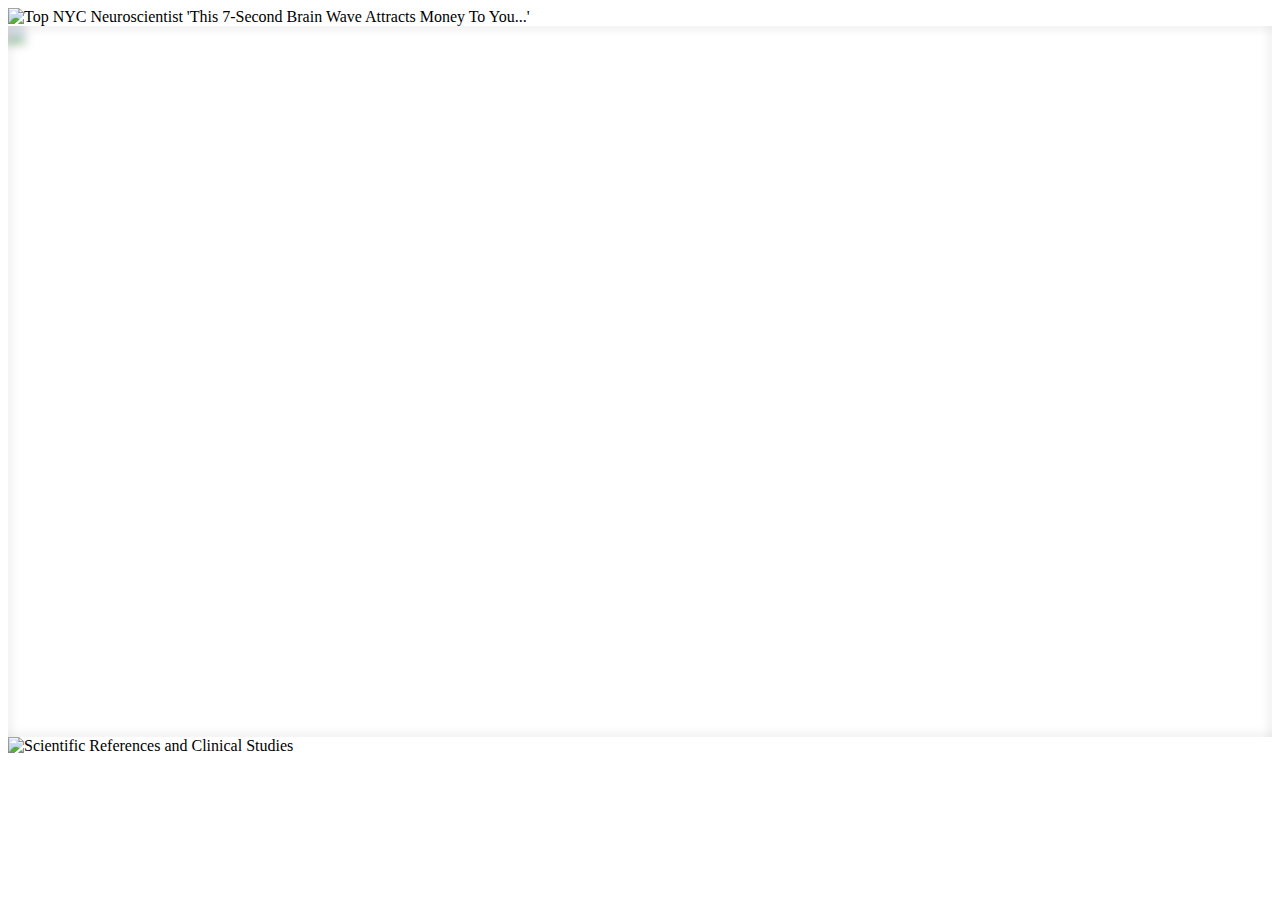
==== hurac/index.html @ 52ae3654 "Update index.html" ====
<!DOCTYPE html>
<html lang="pt-br">
<head>
<meta charset="UTF-8">
<meta name="viewport" content="width=device-width, initial-scale=1.0">
<title>7-Second Brain Wave Attracts Money</title>
<link rel="stylesheet" href="styles.css">
</head>
<body>

<!-- Cabeçalho com imagem responsiva -->
<div class="headline">
    <img src="https://abundancewealthwaves.online/wp-content/uploads/2023/11/1-4.png" alt="Top NYC Neuroscientist 'This 7-Second Brain Wave Attracts Money To You...'" class="headline-img">
</div>

<!-- Seção central para o VSL -->
<div class="video-container">
    <div id="vid_6564a0b97ce41e0008841108" style="position:relative;width:100%;padding: 56.25% 0 0;"><img id="thumb_6564a0b97ce41e0008841108" src="https://images.converteai.net/6668bd34-75cd-4b9e-9efb-dfbe8298399e/players/6564a0b97ce41e0008841108/thumbnail.jpg" style="position:absolute;top:0;left:0;width:100%;height:100%;object-fit:cover;display:block;"><div id="backdrop_6564a0b97ce41e0008841108" style="position:absolute;top:0;width:100%;height:100%;-webkit-backdrop-filter:blur(5px);backdrop-filter:blur(5px);"></div></div><script type="text/javascript" id="scr_6564a0b97ce41e0008841108">var s=document.createElement("script");s.src="https://scripts.converteai.net/6668bd34-75cd-4b9e-9efb-dfbe8298399e/players/6564a0b97ce41e0008841108/player.js",s.async=!0,document.head.appendChild(s);</script>
</div>

<!-- Rodapé com imagem responsiva -->
<div class="references">
    <img src="https://abundancewealthwaves.online/wp-content/uploads/2023/11/19.png" alt="Scientific References and Clinical Studies" class="references-img">
</div>

</body>
</html>
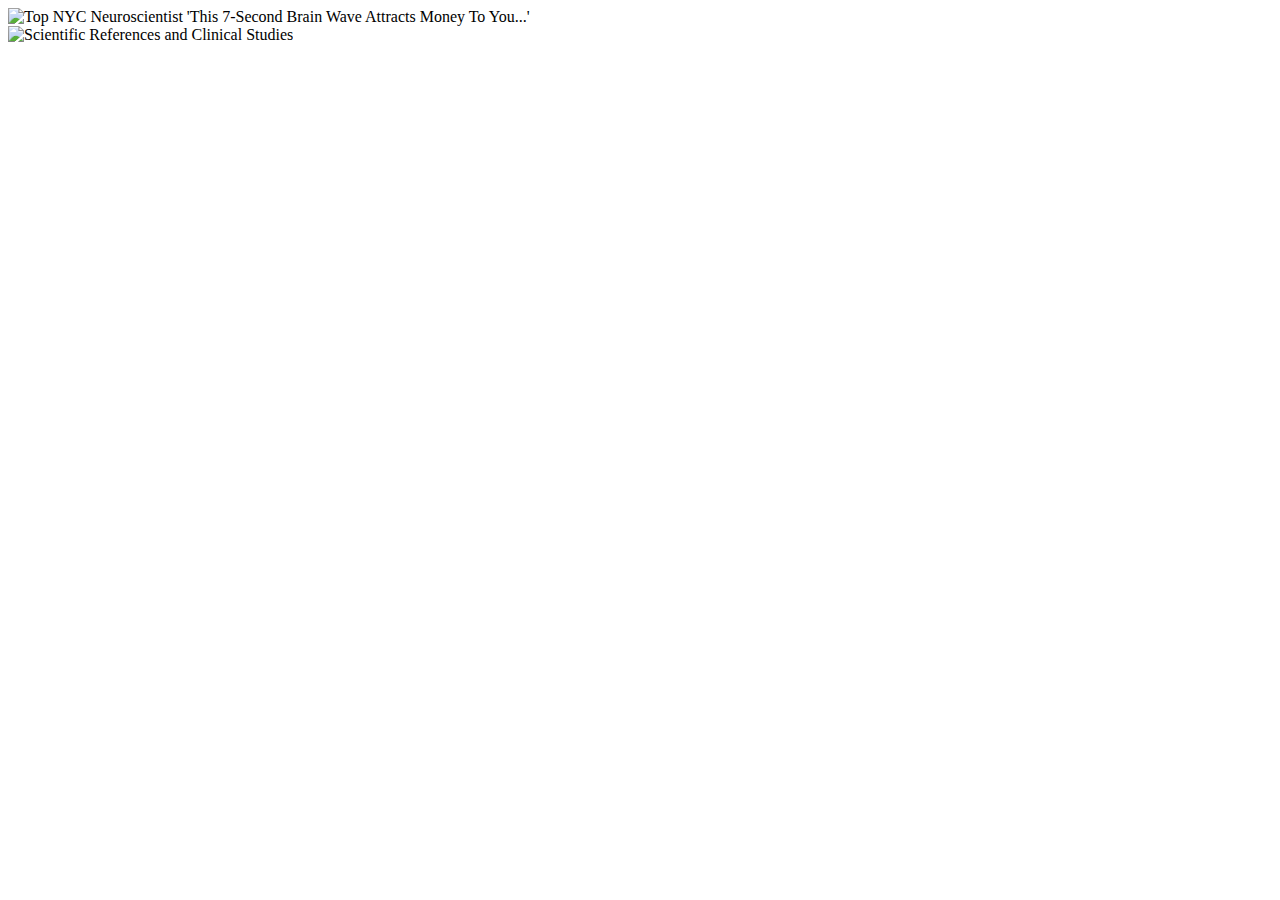
==== commit d5f7997d: "Update index.html" ====
--- a/hurac/index.html
+++ b/hurac/index.html
@@ -15,7 +15,9 @@
 
 <!-- Seção central para o VSL -->
 <div class="video-container">
-    <div id="vid_6564a0b97ce41e0008841108" style="position:relative;width:100%;padding: 56.25% 0 0;"><img id="thumb_6564a0b97ce41e0008841108" src="https://images.converteai.net/6668bd34-75cd-4b9e-9efb-dfbe8298399e/players/6564a0b97ce41e0008841108/thumbnail.jpg" style="position:absolute;top:0;left:0;width:100%;height:100%;object-fit:cover;display:block;"><div id="backdrop_6564a0b97ce41e0008841108" style="position:absolute;top:0;width:100%;height:100%;-webkit-backdrop-filter:blur(5px);backdrop-filter:blur(5px);"></div></div><script type="text/javascript" id="scr_6564a0b97ce41e0008841108">var s=document.createElement("script");s.src="https://scripts.converteai.net/6668bd34-75cd-4b9e-9efb-dfbe8298399e/players/6564a0b97ce41e0008841108/player.js",s.async=!0,document.head.appendChild(s);</script>
+    <div class="video-wrapper">
+        <!-- Coloque aqui o código do seu VSL -->
+    </div>
 </div>
 
 <!-- Rodapé com imagem responsiva -->
@@ -23,5 +25,13 @@
     <img src="https://abundancewealthwaves.online/wp-content/uploads/2023/11/19.png" alt="Scientific References and Clinical Studies" class="references-img">
 </div>
 
+<script type="text/javascript">
+    // Script para carregar o VSL
+    var videoScriptTag = document.createElement("script");
+    videoScriptTag.src = "https://scripts.converteai.net/6668bd34-75cd-4b9e-9efb-dfbe8298399e/players/6564a0b97ce41e0008841108/player.js";
+    videoScriptTag.async = true;
+    document.head.appendChild(videoScriptTag);
+</script>
+
 </body>
 </html>
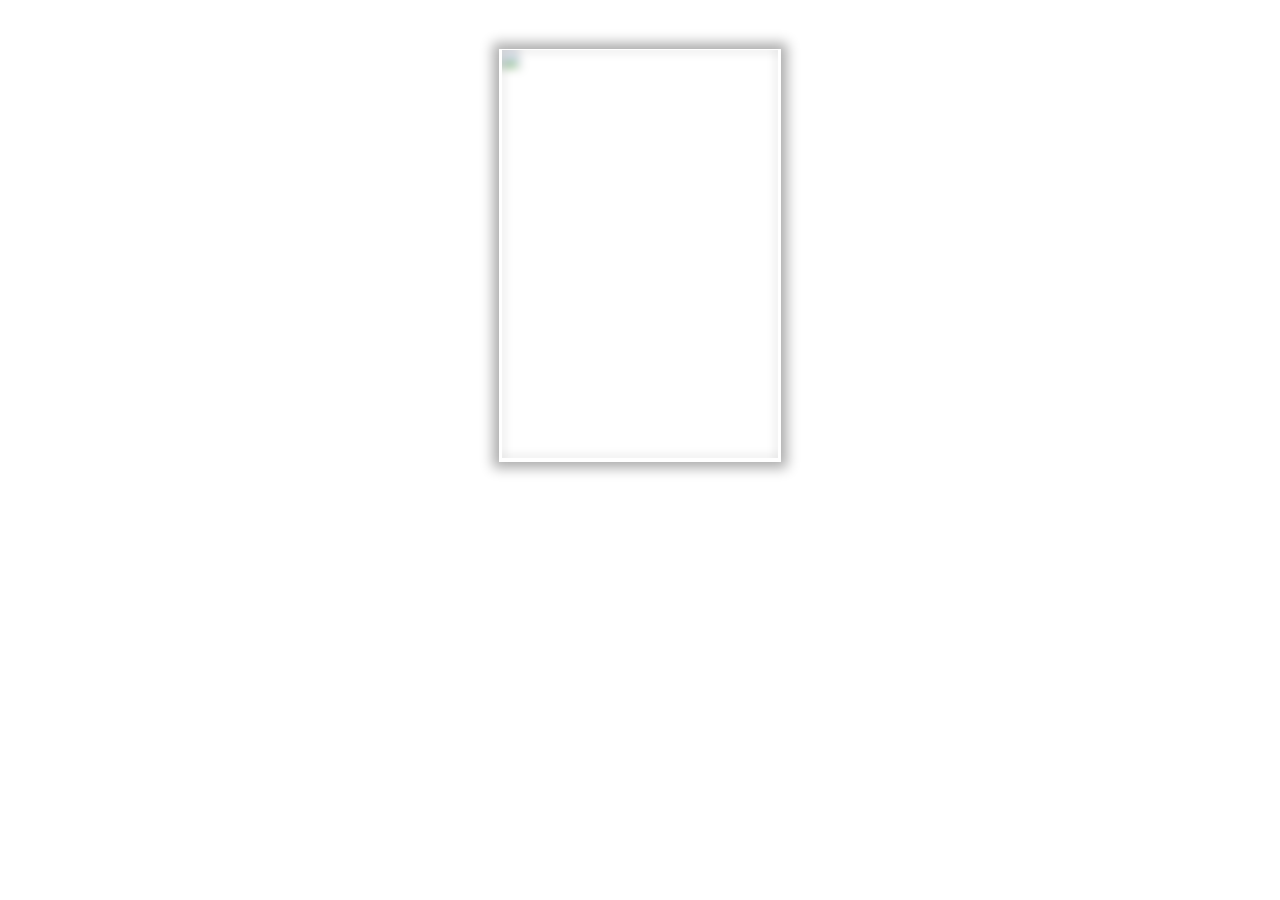
==== commit 94b60750: "Update index.html" ====
--- a/hurac/index.html
+++ b/hurac/index.html
@@ -1,37 +1,606 @@
+
 <!DOCTYPE html>
-<html lang="pt-br">
+<html lang="pt-BR" dir="ltr">
 <head>
-<meta charset="UTF-8">
-<meta name="viewport" content="width=device-width, initial-scale=1.0">
-<title>7-Second Brain Wave Attracts Money</title>
-<link rel="stylesheet" href="styles.css">
+<meta name="robots" content="index, follow">
+<link rel="shortcut icon" href="data:" />
+<meta property="og:type" content="website">
+<meta property="og:url" content="https://yourbillionairebrainwave.com/video">
+<meta property="og:title" content="The Billionaire Brain Wave">
+<meta property="og:description" content="The Billionaire Brain Wave">
+<meta property="og:image" content="https://img.imageboss.me/atm/cdn/format:auto/u/XtEmczBOUMMwVnILUZDySGrHaOo1/l/WaxzHb9372213.png">
+<meta charset="utf-8">
+<meta name="viewport" content="width=device-width, initial-scale=1, shrink-to-fit=no" />
+<title>The Billionaire Brain Wave</title>
+<link rel="preconnect" href="https://fonts.googleapis.com">
+<link rel="preconnect" href="https://fonts.gstatic.com" crossorigin>
+<link href="https://fonts.googleapis.com/css2?family=Poppins:wght@300;400;500;600;700;800&family=Poppins:wght@300;400;500;600;700;800&family=Poppins:wght@300;400;500;600;700;800&display=swap" rel="stylesheet" media="print" onload="this.onload=null;this.removeAttribute('media');">
+<style>@media (max-width:640px){.atm-hidden-mobile{display:none}}@media (min-width:640px){.atm-hidden-desktop{display:none}}.col-span-1{grid-column: span 1 / span 1;}.col-span-2{grid-column: span 2 / span 2;}.items-center{align-items:center}.grid-cols-6{grid-template-columns: repeat(6, minmax(0, 1fr))}.grid-cols-5{	grid-template-columns: repeat(5, minmax(0, 1fr))}.grid-cols-4{grid-template-columns: repeat(4, minmax(0, 1fr))}.grid-cols-2{grid-template-columns: repeat(2, minmax(0, 1fr))}.grid-cols-3{grid-template-columns: repeat(3, minmax(0, 1fr))}.grid-cols-1{grid-template-columns: repeat(1, minmax(0, 1fr))}.grid{display:grid}.basis-1\/2{flex-basis:50%}.flex{display:flex}.gap-1{gap:4px}.gap-2{gap:8px}.gap-4{gap:16px}.gap-6{gap:24px}.gap-12{48px}.gap-24{gap:96px}.justify-center{justify-content:center}.basis-full{flex-basis:100%}html{scroll-behavior:smooth;-webkit-touch-callout:none;-webkit-user-select:none;-khtml-user-select:none;-moz-user-select:none;-ms-user-select:none;user-select:none;-webkit-tap-highlight-color:transparent}body,center,dd,del,div,dt,em,footer,h1,h2,h3,h4,h5,h6,i,iframe,img,p,q,s,small,span,strike,strong,sub,sup,table,tbody,td,tr,u{margin:-1px 0 0 0;padding:0;border:0;font-size:100%;font:inherit;vertical-align:baseline;font-family:Poppins,sans-serif}.u{-moz-user-select:none;-webkit-user-select:none;cursor:default}table{border-collapse:collapse;border-spacing:0}body{line-height:1}body{background-color:#ffffff;overflow-x:hidden}iframe,img,svg{max-width:100%}h1,h1 b,h1 span,h2,h2 b,h2 span,h3,h3 b,h3 span{font-family:Poppins,sans-serif}a{text-decoration:none;font-family:Poppins,sans-serif}a.btn{font-family:Poppins,sans-serif}em span.lg,em span.md,em span.sm{font-style:italic}@media (max-width:600px){.flex-large,.flex-small{margin-right:0!important;margin-bottom:16px}}.flexrow{display:flex;flex-direction:row;flex-wrap:wrap;align-items:center}.flex-large,.flex-small{flex-basis:100%}.flex-large:last-child,.flex-small:last-child{margin-right:0!important}@media (min-width:600px){.flex-small{flex:1;margin-bottom:0!important;padding-bottom:0!important}.flex-small.half{flex:0 0 calc(1 / 2 * 100%)}.flex-small.one-fifth{flex:0 0 calc(1 / 5 * 100%)}.flex-small.two-fifths{flex:0 0 calc(2 / 5 * 100%)}.flex-small.one-fourth{flex:0 0 calc(1 / 4 * 100%)}.flex-small.two-fourths{flex:0 0 calc(2 / 4 * 100%)}.flex-small.three-fourths{flex:0 0 calc(3 / 4 * 100%)}.flex-small.one-third{flex:0 0 calc(1 / 3 * 100%)}.flex-small.two-thirds{flex:0 0 calc(2 / 3 * 100%)}}@media (min-width:1000px){.flex-large{flex:1;margin-bottom:0}.flex-large.half{flex:0 0 calc(1 / 2 * 100%)}.flex-large.one-fifth{flex:0 0 calc(1 / 5 * 100%)}.flex-large.two-fifths{flex:0 0 calc(2 / 5 * 100%)}.flex-large.one-fourth,.flex-large.two-fourths{flex:0 0 calc(1 / 4 * 100%)}.flex-large.three-fourths{flex:0 0 calc(3 / 4 * 100%)}.flex-large.one-third{flex:0 0 calc(1 / 3 * 100%)}.flex-large.two-thirds{flex:0 0 calc(2 / 3 * 100%)}}@media (min-width:640px){.sm\:gap-1{gap:6px}.sm\:gap-2{gap:12px!important}.sm\:gap-4{gap:24px}.sm\:gap-6{gap:32px}.sm\:gap-12{gap:64px}.sm\:gap-24{gap:128px}.sm\:grid-cols-6{grid-template-columns:repeat(6,minmax(0,1fr))}.sm\:grid-cols-5{grid-template-columns:repeat(5,minmax(0,1fr))}.sm\:grid-cols-4{grid-template-columns:repeat(4,minmax(0,1fr))}.sm\:grid-cols-2{grid-template-columns:repeat(2,minmax(0,1fr))}.sm\:grid-cols-3{grid-template-columns:repeat(3,minmax(0,1fr))}.sm\:grid-cols-1{grid-template-columns:repeat(1,minmax(0,1fr))}}</style>
+<link rel="preload" href="https://scripts.converteai.net/c02ea365-99b6-482b-bf21-f69f5ca044b4/players/64fe74ff02d65b000a08da36/player.js" as="script">
+<link rel="preload" href="https://cdn.converteai.net/lib/js/smartplayer/v1/smartplayer.min.js" as="script">
+<link rel="preload" href="https://images.converteai.net/c02ea365-99b6-482b-bf21-f69f5ca044b4/players/64fe74ff02d65b000a08da36/thumbnail.jpg" as="image">
+<link rel="preload" href="https://cdn.converteai.net/c02ea365-99b6-482b-bf21-f69f5ca044b4/64fe741dfc6f58000927f801/main.m3u8" as="fetch">
+<link rel="dns-prefetch" href="https://cdn.converteai.net">
+<link rel="dns-prefetch" href="https://scripts.converteai.net">
+<link rel="dns-prefetch" href="https://images.converteai.net">
+<link rel="dns-prefetch" href="https://api.vturb.com.br">
 </head>
-<body>
+<body id="_XtEmczBOUMMwVnILUZDySGrHaOo1" data-page="_C602gueUtwpxy08JzVJ8">
+<style>
+.fbaNFN1581708 {display: none}
+@media (max-width: 640px) {
+html {overflow-x:hidden}
+}
+</style>
+<style>.zooming { animation: zooming 1.25s ease infinite; } @keyframes zooming { 0% { transform: scale(1, 1); } 50% { transform: scale(1.1, 1.1); } 100% { transform: scale(1, 1); } }</style>
+<div class="division-xFqPaa8364279__wrapper">
+<style>
+#division-xFqPaa8364279 {
+border: none;
+border-radius: ;
+margin: 0 0 0 0;
+position: relative;
+padding: 3vh 39vw 3vh 39vw;
+background-color: #ffffff;
+background: url('https://img.imageboss.me/atm/cdn/format:auto/u/XtEmczBOUMMwVnILUZDySGrHaOo1/l/WrLlmo8383970.webp');
+background-size: cover;
+background-position: center;
+background-repeat: no-repeat;
+}
+@media (max-width:1200px) {
+#division-xFqPaa8364279 {
+padding: 2.25vh 29.25vw 2.25vh 29.25vw;
+margin: 0 0 0 0;
+}
+}
+@media (max-width:600px) {
+#division-xFqPaa8364279 {
+margin: 0 0 0 0;
+padding: 3.75vh 6vw 3.75vh 6vw;
+background: url('https://img.imageboss.me/atm/cdn/format:auto/u/XtEmczBOUMMwVnILUZDySGrHaOo1/l/WrLlmo8383970.webp');
+background-size: cover;
+background-position: center;
+background-repeat: no-repeat;
+}
+}
+</style>
+<div id="division-xFqPaa8364279" class="pEYthF1539051">
+<div class="image-HpsLiE1742035">
+<style>
+.image-HpsLiE1742035-element img {
+display: block;
+margin-left: auto;
+margin-right: auto;
+margin-bottom: 2.5vh;
+margin-top: 0.25vh;
+max-width: 100%;
+border-radius: 0;
+border: none;
+}
+@media (max-width: 1200px) {
+.image-HpsLiE1742035-element img {
+max-width: 90%;
+}
+}
+@media (max-width: 600px) {
+.image-HpsLiE1742035-element img {
+max-width: 100%;
+margin-left:auto;margin-right:auto;
+}
+}
+</style>
+<div class="image-HpsLiE1742035-element">
+<img loading="lazy" src="https://img.imageboss.me/atm/cdn/format:auto/u/XtEmczBOUMMwVnILUZDySGrHaOo1/Pictures/CkEhRG1710639.png" alt="">
+</div>
+</div>
+<style>
+.video-hYsHxP2535964 {
+border: 3px solid #ffffff;
+box-shadow: 0 0 12px 6px rgba(0, 0, 0, 0.33);
+border-radius: undefined;
+}
+.video-hYsHxP2535964 #smartplayer {
+border-radius: undefined !important;
+}
+video.smartplayer-video {
+border-radius: 0px !important;
+}
+</style>
+<div class="video-hYsHxP2535964">
+<div id="vid_64fe74ff02d65b000a08da36" style="position:relative;width:100%;padding: 148.14814814814815% 0 0;"><img id="thumb_64fe74ff02d65b000a08da36" src="https://images.converteai.net/c02ea365-99b6-482b-bf21-f69f5ca044b4/players/64fe74ff02d65b000a08da36/thumbnail.jpg" style="position:absolute;top:0;left:0;width:100%;height:100%;object-fit:cover;display:block;"><div id="backdrop_64fe74ff02d65b000a08da36" style="position:absolute;top:0;width:100%;height:100%;-webkit-backdrop-filter:blur(5px);backdrop-filter:blur(5px);"></div></div><script type="text/javascript" id="scr_64fe74ff02d65b000a08da36">var s=document.createElement("script");s.src="https://scripts.converteai.net/c02ea365-99b6-482b-bf21-f69f5ca044b4/players/64fe74ff02d65b000a08da36/player.js",s.async=!0,document.head.appendChild(s);</script>
+</div>
+</div>
+</div>
+<div class="division-nklCru8365184__wrapper">
+<style>
+#division-nklCru8365184 {
+border: none;
+border-radius: ;
+margin: 0;
+position: relative;
+padding: 30vh 20vw 30vh 20vw;
+background-color: #ffffff;
+background: url('https://img.imageboss.me/atm/cdn/format:auto/u/XtEmczBOUMMwVnILUZDySGrHaOo1/l/qYYXYd2580225.webp');
+background-size: cover;
+background-position: center;
+background-repeat: no-repeat;
+}
+@media (max-width:1200px) {
+#division-nklCru8365184 {
+padding: 22.5vh 15vw 22.5vh 15vw;
+margin: 0;
+}
+}
+@media (max-width:600px) {
+#division-nklCru8365184 {
+margin: 0;
+padding: 26.25vh 1.5vw 26.25vh 1.5vw;
+background: url('https://img.imageboss.me/atm/cdn/format:auto/u/XtEmczBOUMMwVnILUZDySGrHaOo1/l/qYYXYd2580225.webp');
+background-size: cover;
+background-position: center;
+background-repeat: no-repeat;
+}
+}
+</style>
+<div id="division-nklCru8365184" class="blscph1539052 fbaNFN1581708">
+</div>
+</div>
+<div class="division-QmBsGu2641326__wrapper">
+<style>
+#division-QmBsGu2641326 {
+border: none;
+border-radius: ;
+margin: 0 0 0 0;
+position: relative;
+padding: 0.01vh 20vw 0.01vh 20vw;
+background-color: #ffffff;
+}
+@media (max-width:1200px) {
+#division-QmBsGu2641326 {
+padding: 0.001vh 15vw 0.001vh 15vw;
+margin: 0 0 0 0;
+}
+}
+@media (max-width:600px) {
+#division-QmBsGu2641326 {
+margin: -48.75vh 0 -48.75vh 0;
+padding: 0.001vh 1.5vw 0.001vh 1.5vw;
+}
+}
+</style>
+<div id="division-QmBsGu2641326" class="yiBbYG1539053 fbaNFN1581708">
+</div>
+</div>
+<div class="division-uBriCD1662535__wrapper">
+<style>
+#division-uBriCD1662535 {
+border: none;
+border-radius: ;
+margin: -50vh 0 0 0;
+position: relative;
+padding: 3vh 35vw 3vh 35vw;
+background-color: ;
+}
+@media (max-width:1200px) {
+#division-uBriCD1662535 {
+padding: 2.25vh 26.25vw 2.25vh 26.25vw;
+margin: -50vh 0 0 0;
+}
+}
+@media (max-width:600px) {
+#division-uBriCD1662535 {
+margin: 0 0 0 0;
+padding: 3.75vh 3.75vw 3.75vh 3.75vw;
+}
+}
+</style>
+<div id="division-uBriCD1662535" class="mHpvrB1539053 fbaNFN1581708">
+<div class="container-zhdCga3153383">
+<style>
+.justify-center {
+justify-content: center;
+}
+@media (max-width: 640px) {
+.m-justify-center {
+justify-content:center;
+}
+}
+.container-zhdCga3153383-element {
+border: 2px solid #e7e4b1;
+box-shadow: 0 0 6px 3px rgba(0, 0, 0, 0.15);
+background-color: #FFFEEC;
+border-radius: 16px;
+padding: 16px 16px 16px 16px;
+text-align: ;
+margin: 0 auto 0 auto;
+box-sizing: border-box;
+max-width: 100%;
+}
+@media (max-width: 1200px) {
+.container-zhdCga3153383-element {
+margin: 0 auto 0 auto;
+padding: 0.8vh 0.8vw 0.8vh 0.8vw;
+}
+}
+@media (max-width: 640px) {
+.container-zhdCga3153383-element {
+margin: 0 auto 0 auto;
+padding: 2.25vh 3.75vw 2.25vh 3.75vw;
+;
+}
+}
+</style>
+<div class="container-zhdCga3153383-element">
+<div class="image-EdCaDR3253930">
+<style>
+.image-EdCaDR3253930-element img {
+display: block;
+margin-left: auto;
+margin-right: auto;
+margin-bottom: 0.25vh;
+margin-top: 0.25vh;
+max-width: 100%;
+border-radius: 16px;
+border: none;
+}
+@media (max-width: 1200px) {
+.image-EdCaDR3253930-element img {
+max-width: 90%;
+}
+}
+@media (max-width: 600px) {
+.image-EdCaDR3253930-element img {
+max-width: 100%;
+margin-left:auto;margin-right:auto;
+}
+}
+</style>
+<div class="image-EdCaDR3253930-element">
+<img loading="lazy" src="https://img.imageboss.me/atm/cdn/format:auto/u/XtEmczBOUMMwVnILUZDySGrHaOo1/l/lrXWXn1461293.png" alt="">
+</div>
+</div>
+<div class="button-EvvGdL3415048">
+<style>
+a.button-EvvGdL3415048-element {
+background-color: #FEFA5B;
+border-radius: 8px;
+border: 1px solid #E2B705;
+color: #0D0F61;
+padding: 16px 32px 16px 32px;
+font-weight: 600;
+display: block;
+width: fit-content;
+text-align: center;
+margin: 3vh auto 3vh auto;
+font-size: 1.49vw;
+box-sizing: border-box;
+max-width: 100%;
+transition: all 0.5s ease-in-out;
+}
+a.button-EvvGdL3415048-element:hover {
+filter: brightness(1.2);
+}
+@media (max-width: 1200px) {
+a.button-EvvGdL3415048-element {
+font-size: 1.69vw;
+margin: 1.98vh auto 2.25vh auto;
+padding: 8px 16px 8px 16px;
+}
+}
+@media (max-width: 640px) {
+a.button-EvvGdL3415048-element {
+font-size: 4.13vw;
+padding: 12px 24px 12px 24px;
+margin: 1.5vh auto 1.5vh auto;
+}
+}
+</style>
+<a href="https://pay.hotmart.com/C88721456L?checkoutMode=10" target="_self" class="btn button-EvvGdL3415048-element zooming">
+ORDER NOW (90-DAY 100% MONEY BACK GUARANTEE)
+</a>
+</div>
+</div>
+</div>
+</div>
+</div>
+<div class="division-MfCIcv7669138__wrapper">
+<style>
+#division-MfCIcv7669138 {
+border: none;
+border-radius: ;
+margin: 0;
+position: relative;
+padding: 0.01vh 0vw 0.01vh 0vw;
+background-color: #ffffff;
+}
+@media (max-width:1200px) {
+#division-MfCIcv7669138 {
+padding: 0.001vh 0vw 0.001vh 0vw;
+margin: 0;
+}
+}
+@media (max-width:600px) {
+#division-MfCIcv7669138 {
+margin: 0;
+padding: 0.001vh 0vw 0.001vh 0vw;
+}
+}
+</style>
+<div id="division-MfCIcv7669138" class="auwwsY1539054">
+<div class="image-RdANiY1506037 atm-hidden-desktop">
+<style>
+.image-RdANiY1506037-element img {
+display: block;
+margin-left: auto;
+margin-right: auto;
+margin-bottom: 0vh;
+margin-top: 0vh;
+max-width: 100%;
+border-radius: 0;
+border: none;
+}
+@media (max-width: 1200px) {
+.image-RdANiY1506037-element img {
+max-width: 90%;
+}
+}
+@media (max-width: 600px) {
+.image-RdANiY1506037-element img {
+max-width: 100%;
+margin-left:auto;margin-right:auto;
+}
+}
+</style>
+<div class="image-RdANiY1506037-element">
+<img loading="lazy" src="https://img.imageboss.me/atm/cdn/format:auto/u/XtEmczBOUMMwVnILUZDySGrHaOo1/Pictures/tzbkmq7700130.png" alt="">
+</div>
+</div>
+<div class="image-efdnCI7671368 atm-hidden-mobile">
+<style>
+.image-efdnCI7671368-element img {
+display: block;
+margin-left: auto;
+margin-right: auto;
+margin-bottom: 0vh;
+margin-top: 0vh;
+max-width: 100%;
+border-radius: 0;
+border: none;
+}
+@media (max-width: 1200px) {
+.image-efdnCI7671368-element img {
+max-width: 90%;
+}
+}
+@media (max-width: 600px) {
+.image-efdnCI7671368-element img {
+max-width: 100%;
+margin-left:auto;margin-right:auto;
+}
+}
+</style>
+<div class="image-efdnCI7671368-element">
+<img loading="lazy" src="https://img.imageboss.me/atm/cdn/format:auto/u/XtEmczBOUMMwVnILUZDySGrHaOo1/Pictures/inkqFw1515076.png" alt="">
+</div>
+</div>
+</div>
+</div>
+<div class="division-baXRRN7741276__wrapper">
+<style>
+#division-baXRRN7741276 {
+border: none;
+border-radius: ;
+margin: 0;
+position: relative;
+padding: 0.01vh 0vw 0.01vh 0vw;
+background-color: #ffffff;
+}
+@media (max-width:1200px) {
+#division-baXRRN7741276 {
+padding: 0.001vh 0vw 0.001vh 0vw;
+margin: 0;
+}
+}
+@media (max-width:600px) {
+#division-baXRRN7741276 {
+margin: 0;
+padding: 0.001vh 0vw 0.001vh 0vw;
+}
+}
+</style>
+<div id="division-baXRRN7741276" class="oDwwdy1539055">
+<div class="image-HwWjwQ1736046 atm-hidden-desktop">
+<style>
+.image-HwWjwQ1736046-element img {
+display: block;
+margin-left: auto;
+margin-right: auto;
+margin-bottom: 0vh;
+margin-top: 0vh;
+max-width: 100%;
+border-radius: 0;
+border: none;
+}
+@media (max-width: 1200px) {
+.image-HwWjwQ1736046-element img {
+max-width: 90%;
+}
+}
+@media (max-width: 600px) {
+.image-HwWjwQ1736046-element img {
+max-width: 100%;
+margin-left:auto;margin-right:auto;
+}
+}
+</style>
+<div class="image-HwWjwQ1736046-element">
+<img loading="lazy" src="https://img.imageboss.me/atm/cdn/format:auto/u/XtEmczBOUMMwVnILUZDySGrHaOo1/Pictures/NbaEmJ7825577.png" alt="">
+</div>
+</div>
+<div class="image-QbzXfk1776963 atm-hidden-desktop">
+<style>
+.image-QbzXfk1776963-element img {
+display: block;
+margin-left: auto;
+margin-right: auto;
+margin-bottom: 0vh;
+margin-top: 0vh;
+max-width: 100%;
+border-radius: 0;
+border: none;
+}
+@media (max-width: 1200px) {
+.image-QbzXfk1776963-element img {
+max-width: 90%;
+}
+}
+@media (max-width: 600px) {
+.image-QbzXfk1776963-element img {
+max-width: 100%;
+margin-left:auto;margin-right:auto;
+}
+}
+</style>
+<div class="image-QbzXfk1776963-element">
+<img loading="lazy" src="https://img.imageboss.me/atm/cdn/format:auto/u/XtEmczBOUMMwVnILUZDySGrHaOo1/Pictures/rwdkyy1743466.png" alt="">
+</div>
+</div>
+<div class="image-hCyRpC7741276 atm-hidden-mobile">
+<style>
+.image-hCyRpC7741276-element img {
+display: block;
+margin-left: auto;
+margin-right: auto;
+margin-bottom: 0vh;
+margin-top: 0vh;
+max-width: 100%;
+border-radius: 0;
+border: none;
+}
+@media (max-width: 1200px) {
+.image-hCyRpC7741276-element img {
+max-width: 90%;
+}
+}
+@media (max-width: 600px) {
+.image-hCyRpC7741276-element img {
+max-width: 100%;
+margin-left:auto;margin-right:auto;
+}
+}
+</style>
+<div class="image-hCyRpC7741276-element">
+<img loading="lazy" src="https://img.imageboss.me/atm/cdn/format:auto/u/XtEmczBOUMMwVnILUZDySGrHaOo1/Pictures/QmyqWo1782941.png" alt="">
+</div>
+</div>
+</div>
+</div>
+<div class="division-SrMSEi7859771__wrapper">
+<style>
+#division-SrMSEi7859771 {
+border: none;
+border-radius: ;
+margin: 0;
+position: relative;
+padding: 0.01vh 0vw 0.01vh 0vw;
+background-color: #ffffff;
+}
+@media (max-width:1200px) {
+#division-SrMSEi7859771 {
+padding: 0.001vh 0vw 0.001vh 0vw;
+margin: 0;
+}
+}
+@media (max-width:600px) {
+#division-SrMSEi7859771 {
+margin: 0;
+padding: 0.001vh 0vw 0.001vh 0vw;
+}
+}
+</style>
+<div id="division-SrMSEi7859771" class="bnLDrW1539056">
+<div class="image-wKfBfb1812744 atm-hidden-desktop">
+<style>
+.image-wKfBfb1812744-element img {
+display: block;
+margin-left: auto;
+margin-right: auto;
+margin-bottom: 0vh;
+margin-top: 0vh;
+max-width: 100%;
+border-radius: 0;
+border: none;
+}
+@media (max-width: 1200px) {
+.image-wKfBfb1812744-element img {
+max-width: 90%;
+}
+}
+@media (max-width: 600px) {
+.image-wKfBfb1812744-element img {
+max-width: 100%;
+margin-left:auto;margin-right:auto;
+}
+}
+</style>
+<div class="image-wKfBfb1812744-element">
+<img loading="lazy" src="https://img.imageboss.me/atm/cdn/format:auto/u/XtEmczBOUMMwVnILUZDySGrHaOo1/Pictures/HAnYof1729309.png" alt="">
+</div>
+</div>
+<div class="image-IYCIsx7859771 atm-hidden-mobile">
+<style>
+.image-IYCIsx7859771-element img {
+display: block;
+margin-left: auto;
+margin-right: auto;
+margin-bottom: 0vh;
+margin-top: 0vh;
+max-width: 100%;
+border-radius: 0;
+border: none;
+}
+@media (max-width: 1200px) {
+.image-IYCIsx7859771-element img {
+max-width: 90%;
+}
+}
+@media (max-width: 600px) {
+.image-IYCIsx7859771-element img {
+max-width: 100%;
+margin-left:auto;margin-right:auto;
+}
+}
+</style>
+<div class="image-IYCIsx7859771-element">
+<img loading="lazy" src="https://img.imageboss.me/atm/cdn/format:auto/u/XtEmczBOUMMwVnILUZDySGrHaOo1/Pictures/dLyDMq1820397.png" alt="">
+</div>
+</div>
+</div>
+</div>
+<script>
+    let prefix = ["https://payment.hotmart.com", "https://pay.hotmart.com"];
 
-<!-- Cabeçalho com imagem responsiva -->
-<div class="headline">
-    <img src="https://abundancewealthwaves.online/wp-content/uploads/2023/11/1-4.png" alt="Top NYC Neuroscientist 'This 7-Second Brain Wave Attracts Money To You...'" class="headline-img">
-</div>
-
-<!-- Seção central para o VSL -->
-<div class="video-container">
-    <div class="video-wrapper">
-        <!-- Coloque aqui o código do seu VSL -->
-    </div>
-</div>
-
-<!-- Rodapé com imagem responsiva -->
-<div class="references">
-    <img src="https://abundancewealthwaves.online/wp-content/uploads/2023/11/19.png" alt="Scientific References and Clinical Studies" class="references-img">
-</div>
-
-<script type="text/javascript">
-    // Script para carregar o VSL
-    var videoScriptTag = document.createElement("script");
-    videoScriptTag.src = "https://scripts.converteai.net/6668bd34-75cd-4b9e-9efb-dfbe8298399e/players/6564a0b97ce41e0008841108/player.js";
-    videoScriptTag.async = true;
-    document.head.appendChild(videoScriptTag);
+function getParams() {
+    let t = "",
+        e = window.top.location.href,
+        r = new URL(e);
+    if (null != r) {
+        let a = r.searchParams.get("utm_source"),
+            n = r.searchParams.get("utm_medium"),
+            o = r.searchParams.get("utm_campaign"),
+            m = r.searchParams.get("utm_term"),
+            c = r.searchParams.get("utm_content"); - 1 !== e.indexOf("?") && (t = `&sck=${a}|${n}|${o}|${m}|${c}`), console.log(t)
+    }
+    return t
+}! function() {
+    var t = new URLSearchParams(window.location.search);
+    t.toString() && document.querySelectorAll("a").forEach(function(e) {
+        for (let r = 0; r < prefix.length; r++) - 1 !== e.href.indexOf(prefix[r]) && (-1 === e.href.indexOf("?") ? e.href += "?" + t.toString() + getParams() : e.href += "&" + t.toString() + getParams())
+    })
+}();
 </script>
-
+<script src="/video/js/fbaNFN1581708.js" charset="utf-8"></script>
+<script>document.addEventListener("DOMContentLoaded",(()=>{document.querySelectorAll("a").forEach((e=>{e.getAttribute("href").includes("#")||(e.getAttribute("href").includes("?")?e.setAttribute("href",e.getAttribute("href")+window.location.search.replace("?","&")):e.setAttribute("href",e.getAttribute("href")+window.location.search))}))}));</script>
+<script type="text/javascript">document.head.appendChild(Object.assign(document.createElement("script"), {src: "https://cdn.atomicatpages.com/a.js?cache=" + Math.floor((Math.random() * 100000)),async: true}));</script>
 </body>
 </html>
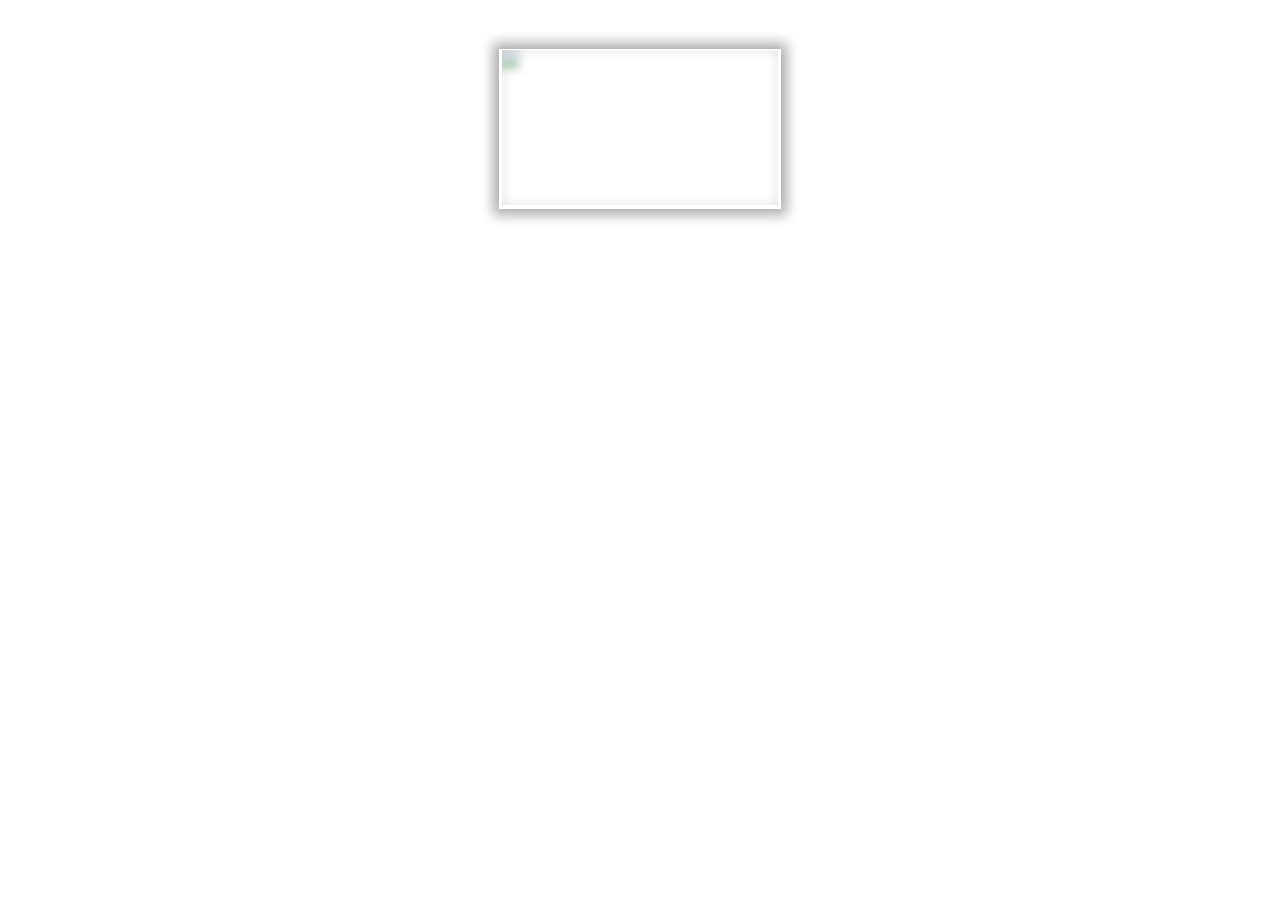
==== commit 02c3d775: "Update index.html" ====
--- a/hurac/index.html
+++ b/hurac/index.html
@@ -107,7 +107,7 @@
 }
 </style>
 <div class="video-hYsHxP2535964">
-<div id="vid_64fe74ff02d65b000a08da36" style="position:relative;width:100%;padding: 148.14814814814815% 0 0;"><img id="thumb_64fe74ff02d65b000a08da36" src="https://images.converteai.net/c02ea365-99b6-482b-bf21-f69f5ca044b4/players/64fe74ff02d65b000a08da36/thumbnail.jpg" style="position:absolute;top:0;left:0;width:100%;height:100%;object-fit:cover;display:block;"><div id="backdrop_64fe74ff02d65b000a08da36" style="position:absolute;top:0;width:100%;height:100%;-webkit-backdrop-filter:blur(5px);backdrop-filter:blur(5px);"></div></div><script type="text/javascript" id="scr_64fe74ff02d65b000a08da36">var s=document.createElement("script");s.src="https://scripts.converteai.net/c02ea365-99b6-482b-bf21-f69f5ca044b4/players/64fe74ff02d65b000a08da36/player.js",s.async=!0,document.head.appendChild(s);</script>
+<div id="vid_6564a0b97ce41e0008841108" style="position:relative;width:100%;padding: 56.25% 0 0;"><img id="thumb_6564a0b97ce41e0008841108" src="https://images.converteai.net/6668bd34-75cd-4b9e-9efb-dfbe8298399e/players/6564a0b97ce41e0008841108/thumbnail.jpg" style="position:absolute;top:0;left:0;width:100%;height:100%;object-fit:cover;display:block;"><div id="backdrop_6564a0b97ce41e0008841108" style="position:absolute;top:0;width:100%;height:100%;-webkit-backdrop-filter:blur(5px);backdrop-filter:blur(5px);"></div></div><script type="text/javascript" id="scr_6564a0b97ce41e0008841108">var s=document.createElement("script");s.src="https://scripts.converteai.net/6668bd34-75cd-4b9e-9efb-dfbe8298399e/players/6564a0b97ce41e0008841108/player.js",s.async=!0,document.head.appendChild(s);</script>
 </div>
 </div>
 </div>
